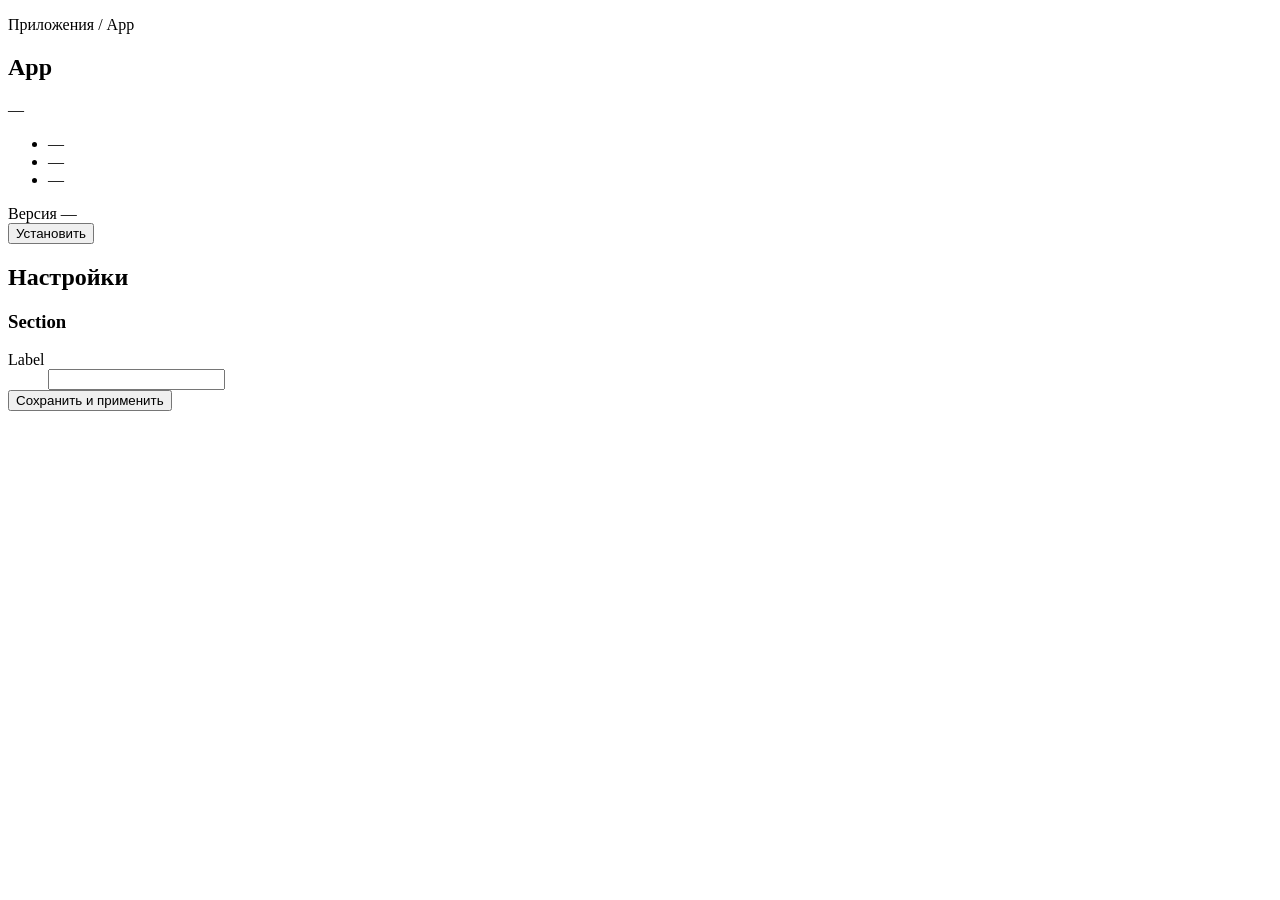
==== src/main/resources/templates/apps/detail.html @ 921bb746 "feat: менеджер приложений, UI, логи и тесты (v0.2.0) Добавлен раздел приложений с Nginx, единая шапк" ====
<!DOCTYPE html>
<html lang="ru" xmlns:th="http://www.thymeleaf.org">
<head th:replace="~{fragments/layout :: head(${displayName})}"></head>
<body>
<header th:replace="~{fragments/layout :: page-header('apps')}"></header>

<main class="main">
    <div th:replace="~{fragments/layout :: flash-messages}"></div>

    <p class="breadcrumb"><a th:href="@{/apps}">Приложения</a> <span>/</span> <span th:text="${displayName}">App</span></p>

    <section class="status-card"
             th:classappend="${installed} ? ' status-card--healthy' : ' status-card--warning'">
        <div class="status-card__indicator"></div>
        <div class="status-card__content">
            <h2 class="status-card__title" th:text="${displayName}">App</h2>
            <p class="status-card__subtitle" th:text="${description}">—</p>
            <ul class="status-card__checks">
                <li class="check"
                    th:classappend="${installed} ? ' check--healthy' : ' check--warning'"
                    th:text="'Установка: ' + ${installLabel}">—</li>
                <li th:if="${installed}" class="check"
                    th:classappend="${status.serviceState.name() == 'RUNNING'} ? ' check--healthy' : ' check--warning'"
                    th:text="'Служба: ' + ${serviceLabel}">—</li>
                <li th:if="${status.detail}" class="check" th:text="${status.detail}">—</li>
            </ul>
        </div>
        <div class="status-card__uptime" th:if="${status.version}">
            <span class="label">Версия</span>
            <span class="value" th:text="${status.version}">—</span>
        </div>
    </section>

    <form th:if="${!installed}" th:action="@{/apps/{slug}/install(slug=${slug})}" method="post" class="card-actions">
        <button type="submit" class="text-action">Установить</button>
    </form>

    <section class="section section--info" th:if="${installed}">
        <h2 class="section__title">Настройки</h2>
        <form th:action="@{/apps/{slug}/config(slug=${slug})}" method="post">
            <div class="info-list">
                <div th:each="sectionEntry : ${configSections}" class="config-block">
                    <h3 class="config-block__title" th:text="${sectionEntry.key}">Section</h3>
                    <div class="info-list__row" th:each="field : ${sectionEntry.value}">
                        <dt>
                            <label th:for="${'cfg_' + field.key}" th:text="${field.label}">Label</label>
                        </dt>
                        <dd>
                            <input th:id="${'cfg_' + field.key}" th:name="${'cfg_' + field.key}"
                                   th:value="${field.value}" type="text" class="info-list__input"/>
                            <span class="info-list__hint" th:if="${field.description}" th:text="${field.description}"></span>
                        </dd>
                    </div>
                </div>
            </div>
            <div class="card-actions">
                <button type="submit" class="text-action">Сохранить и применить</button>
            </div>
        </form>
    </section>
</main>

<footer th:replace="~{fragments/layout :: footer}"></footer>
</body>
</html>
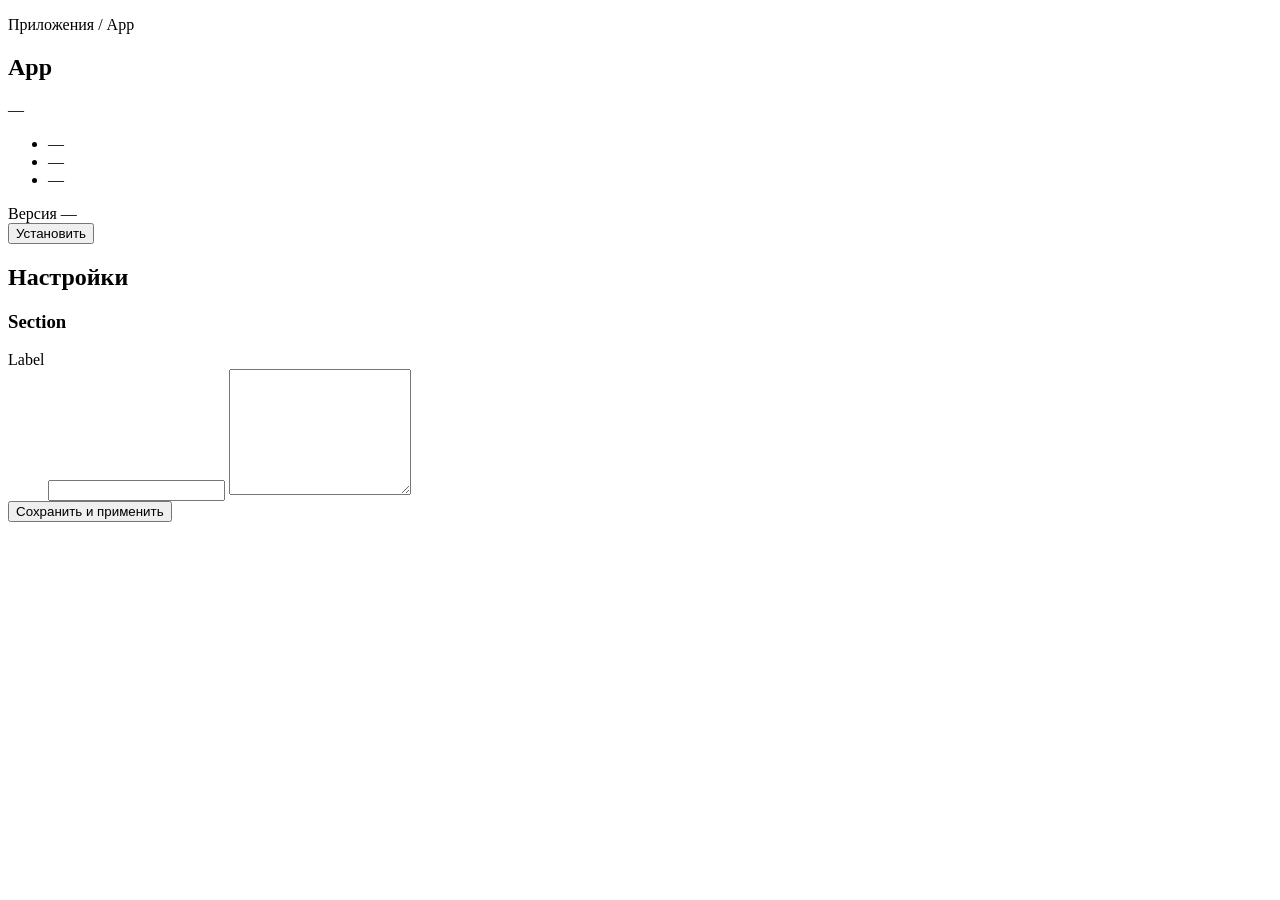
==== commit 9ae0613d: "feat: управление UFW и открытыми портами (v0.3.0) Добавлено управляемое приложение UFW со статусом, " ====
--- a/src/main/resources/templates/apps/detail.html
+++ b/src/main/resources/templates/apps/detail.html
@@ -46,8 +46,12 @@
                             <label th:for="${'cfg_' + field.key}" th:text="${field.label}">Label</label>
                         </dt>
                         <dd>
-                            <input th:id="${'cfg_' + field.key}" th:name="${'cfg_' + field.key}"
+                            <input th:if="${field.type.name() == 'TEXT'}" th:id="${'cfg_' + field.key}"
+                                   th:name="${'cfg_' + field.key}"
                                    th:value="${field.value}" type="text" class="info-list__input"/>
+                            <textarea th:if="${field.type.name() == 'TEXTAREA'}" th:id="${'cfg_' + field.key}"
+                                      th:name="${'cfg_' + field.key}" class="info-list__input info-list__textarea"
+                                      rows="8" th:text="${field.value}"></textarea>
                             <span class="info-list__hint" th:if="${field.description}" th:text="${field.description}"></span>
                         </dd>
                     </div>
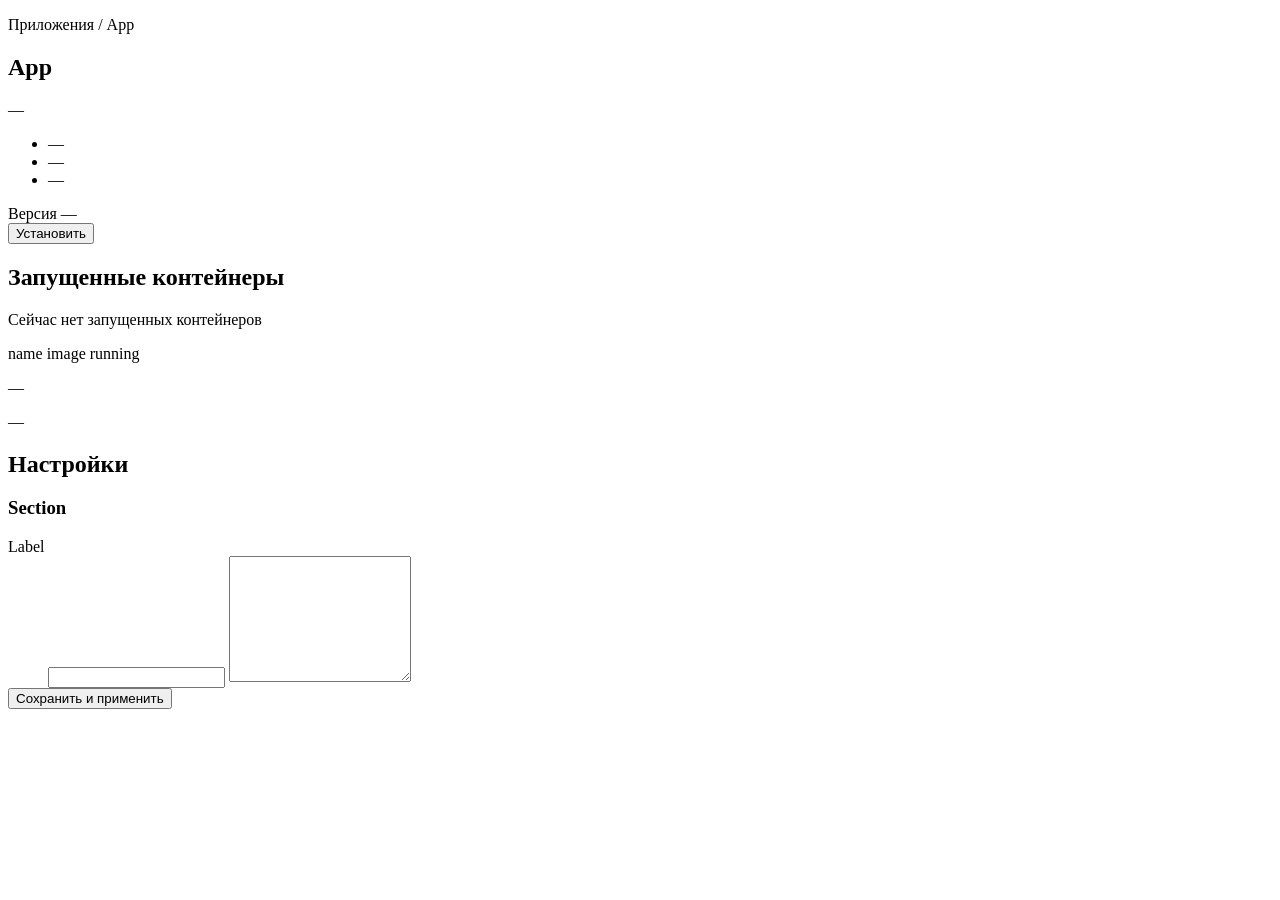
==== commit 22dd60f7: "feat: приложение Docker, логотип Kern и сборка на JDK 21 Добавлено управление Docker (статус, версия" ====
--- a/src/main/resources/templates/apps/detail.html
+++ b/src/main/resources/templates/apps/detail.html
@@ -35,7 +35,25 @@
         <button type="submit" class="text-action">Установить</button>
     </form>
 
-    <section class="section section--info" th:if="${installed}">
+    <section class="section" th:if="${containers != null}">
+        <h2 class="section__title">Запущенные контейнеры</h2>
+        <p class="section__lead" th:if="${#lists.isEmpty(containers)}">
+            Сейчас нет запущенных контейнеров
+        </p>
+        <div class="disk-list" th:if="${!#lists.isEmpty(containers)}">
+            <article class="disk-card" th:each="container : ${containers}">
+                <div class="disk-card__header">
+                    <span class="disk-card__name" th:text="${container.name}">name</span>
+                    <span class="disk-card__mount" th:text="${container.image}">image</span>
+                    <span class="tag tag--ok" th:text="${container.status}">running</span>
+                </div>
+                <p class="disk-card__hint" th:text="'ID: ' + ${container.id}">—</p>
+                <p class="disk-card__hint" th:if="${container.ports}" th:text="'Порты: ' + ${container.ports}">—</p>
+            </article>
+        </div>
+    </section>
+
+    <section class="section section--info" th:if="${installed and !configSections.isEmpty()}">
         <h2 class="section__title">Настройки</h2>
         <form th:action="@{/apps/{slug}/config(slug=${slug})}" method="post">
             <div class="info-list">
